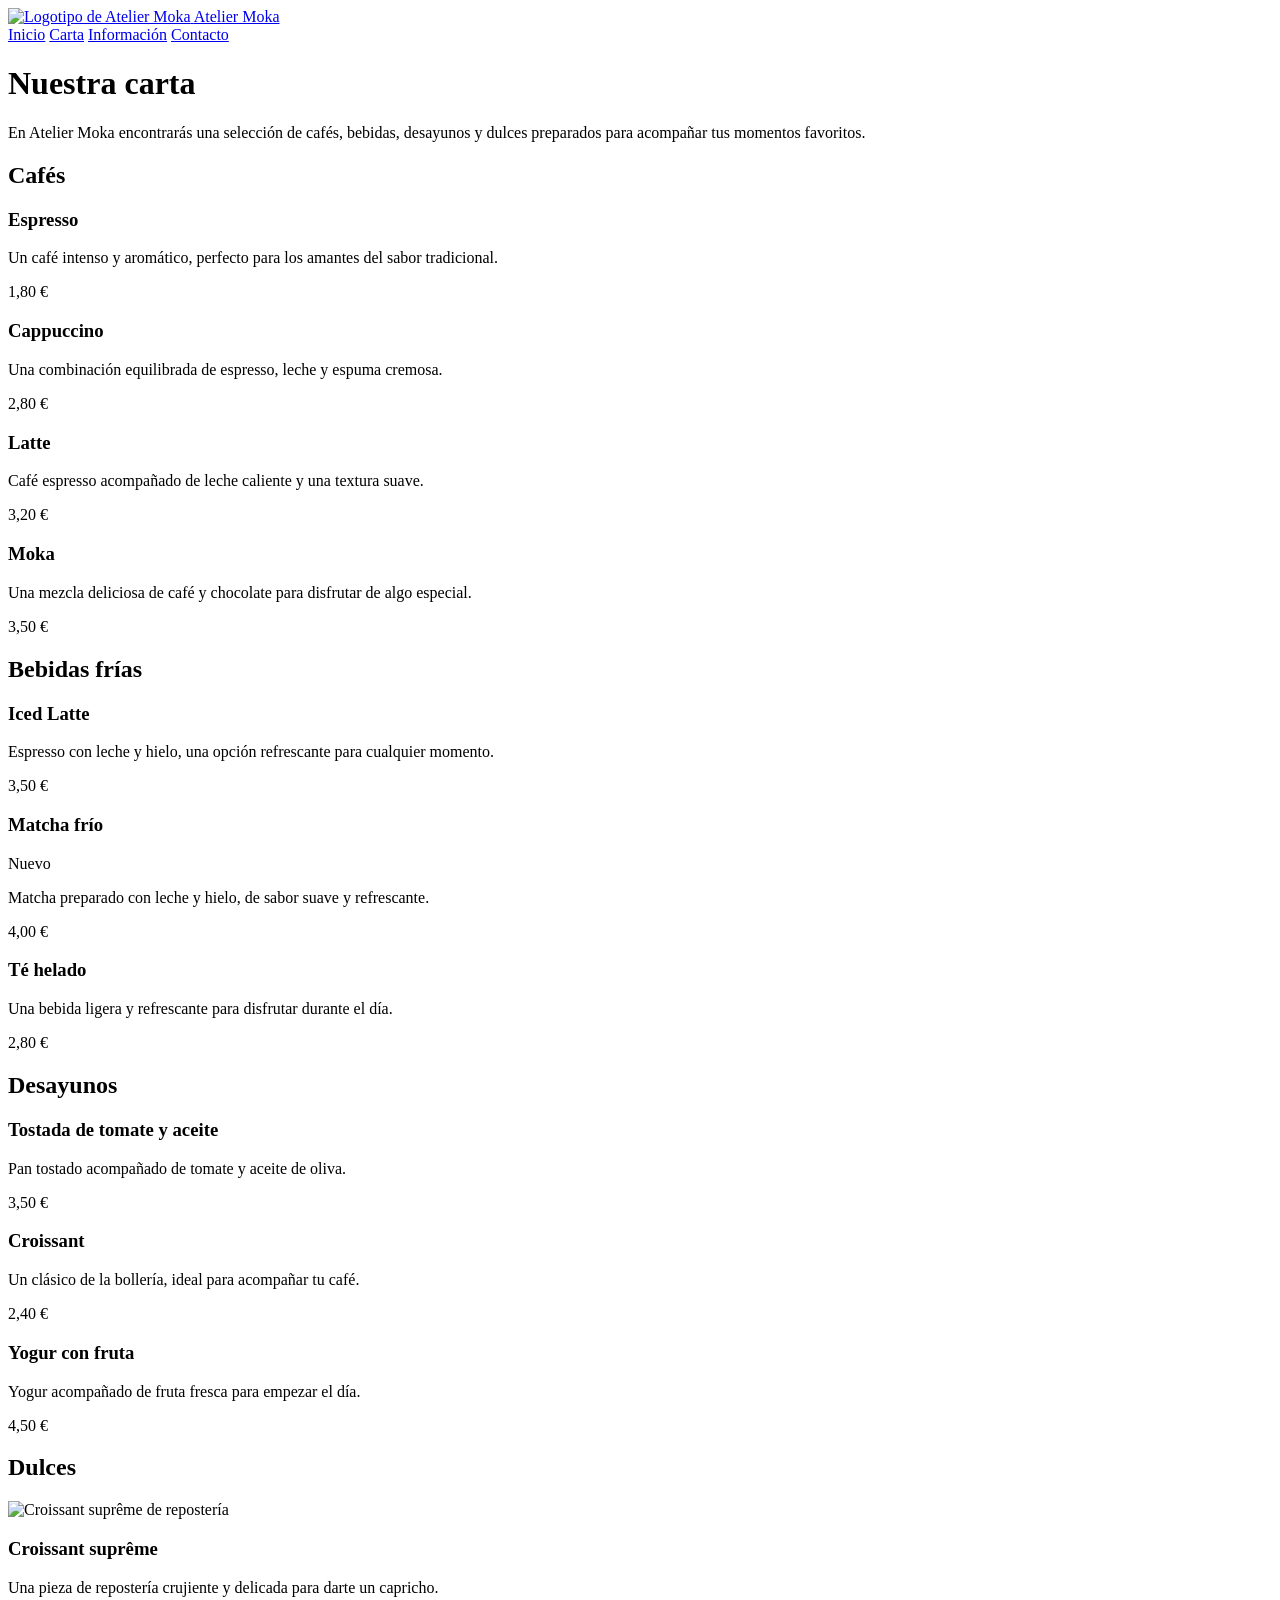
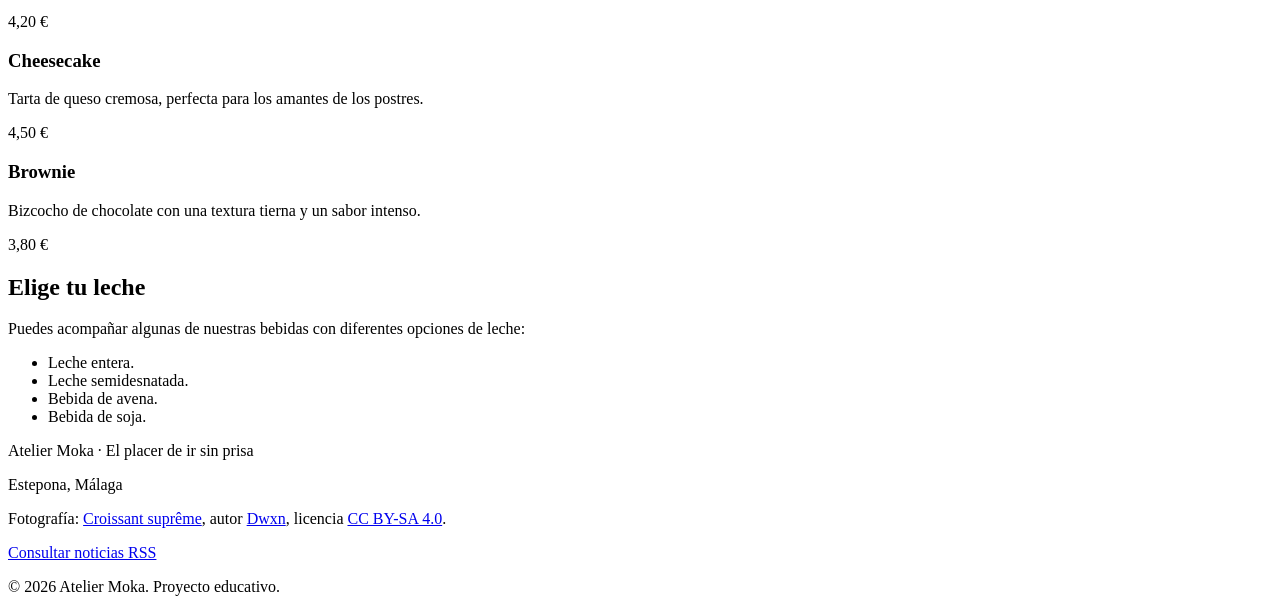
==== carta.html @ 33523281 "Estructura HTML5 base de las cuatro páginas Subida la base de la web: index.html, carta.html, info.h" ====
<!DOCTYPE html>
<html lang="es">

<head>
    <meta charset="UTF-8">
    <meta name="viewport" content="width=device-width, initial-scale=1.0">
    <title>Atelier Moka | Carta</title>
    <meta name="description" content="Descubre la carta de Atelier Moka: cafés, bebidas frías, desayunos y dulces.">
    <link rel="icon" href="favicon.ico">
    <link rel="alternate" type="application/rss+xml" title="Noticias de Atelier Moka" href="noticias.xml">
    <link rel="stylesheet" href="css/estilos.css">

</head>

<body>

    <header>
        <a href="index.html" class="logo">
            <img src="imagenes/logo.png" alt="Logotipo de Atelier Moka" width="100">
            <span>Atelier Moka</span>
        </a>

        <nav>
            <a href="index.html">Inicio</a>
            <a href="carta.html" class="activo">Carta</a>
            <a href="info.html">Información</a>
            <a href="contacto.html">Contacto</a>
        </nav>
    </header>

    <main>

        <h1>Nuestra carta</h1>

        <p>En Atelier Moka encontrarás una selección de cafés, bebidas, desayunos y dulces preparados para acompañar tus momentos favoritos.</p>

        <section>
            <h2>Cafés</h2>

            <div class="rejilla">

                <article class="tarjeta">
                    <h3>Espresso</h3>
                    <p>Un café intenso y aromático, perfecto para los amantes del sabor tradicional.</p>
                    <span class="precio">1,80 €</span>
                </article>

                <article class="tarjeta">
                    <h3>Cappuccino</h3>
                    <p>Una combinación equilibrada de espresso, leche y espuma cremosa.</p>
                    <span class="precio">2,80 €</span>
                </article>

                <article class="tarjeta">
                    <h3>Latte</h3>
                    <p>Café espresso acompañado de leche caliente y una textura suave.</p>
                    <span class="precio">3,20 €</span>
                </article>

                <article class="tarjeta">
                    <h3>Moka</h3>
                    <p>Una mezcla deliciosa de café y chocolate para disfrutar de algo especial.</p>
                    <span class="precio">3,50 €</span>
                </article>

            </div>
        </section>

        <section>
            <h2>Bebidas frías</h2>

            <div class="rejilla">

                <article class="tarjeta">
                    <h3>Iced Latte</h3>
                    <p>Espresso con leche y hielo, una opción refrescante para cualquier momento.</p>
                    <span class="precio">3,50 €</span>
                </article>

                <article class="tarjeta">
                    <h3>Matcha frío</h3>
                    <span class="etiqueta">Nuevo</span>
                    <p>Matcha preparado con leche y hielo, de sabor suave y refrescante.</p>
                    <span class="precio">4,00 €</span>
                </article>

                <article class="tarjeta">
                    <h3>Té helado</h3>
                    <p>Una bebida ligera y refrescante para disfrutar durante el día.</p>
                    <span class="precio">2,80 €</span>
                </article>

            </div>
        </section>

        <section>
            <h2>Desayunos</h2>

            <div class="rejilla">

                <article class="tarjeta">
                    <h3>Tostada de tomate y aceite</h3>
                    <p>Pan tostado acompañado de tomate y aceite de oliva.</p>
                    <span class="precio">3,50 €</span>
                </article>

                <article class="tarjeta">
                    <h3>Croissant</h3>
                    <p>Un clásico de la bollería, ideal para acompañar tu café.</p>
                    <span class="precio">2,40 €</span>
                </article>

                <article class="tarjeta">
                    <h3>Yogur con fruta</h3>
                    <p>Yogur acompañado de fruta fresca para empezar el día.</p>
                    <span class="precio">4,50 €</span>
                </article>

            </div>
        </section>

        <section>
            <h2>Dulces</h2>

            <img src="imagenes/reposteria.jpg" alt="Croissant suprême de repostería" width="300">

            <div class="rejilla">

                <article class="tarjeta">
                    <h3>Croissant suprême</h3>
                    <p>Una pieza de repostería crujiente y delicada para darte un capricho.</p>
                    <span class="precio">4,20 €</span>
                </article>

                <article class="tarjeta">
                    <h3>Cheesecake</h3>
                    <p>Tarta de queso cremosa, perfecta para los amantes de los postres.</p>
                    <span class="precio">4,50 €</span>
                </article>

                <article class="tarjeta">
                    <h3>Brownie</h3>
                    <p>Bizcocho de chocolate con una textura tierna y un sabor intenso.</p>
                    <span class="precio">3,80 €</span>
                </article>

            </div>
        </section>

        <section>
            <h2>Elige tu leche</h2>

            <p>Puedes acompañar algunas de nuestras bebidas con diferentes opciones de leche:</p>

            <ul>
                <li>Leche entera.</li>
                <li>Leche semidesnatada.</li>
                <li>Bebida de avena.</li>
                <li>Bebida de soja.</li>
            </ul>
        </section>

    </main>

    <footer>
        <p>Atelier Moka · El placer de ir sin prisa</p>
        <p>Estepona, Málaga</p>

        <p>
            Fotografía:
            <a href="https://commons.wikimedia.org/wiki/File:20231022_101836_Croissant_supr%C3%AAme.jpg">Croissant suprême</a>,
            autor <a href="https://commons.wikimedia.org/wiki/User:Dwxn">Dwxn</a>,
            licencia <a href="https://creativecommons.org/licenses/by-sa/4.0/">CC BY-SA 4.0</a>.
        </p>

        <p>
            <a href="noticias.xml">Consultar noticias RSS</a>
        </p>

        <p>© 2026 Atelier Moka. Proyecto educativo.</p>
    </footer>

</body>

</html>
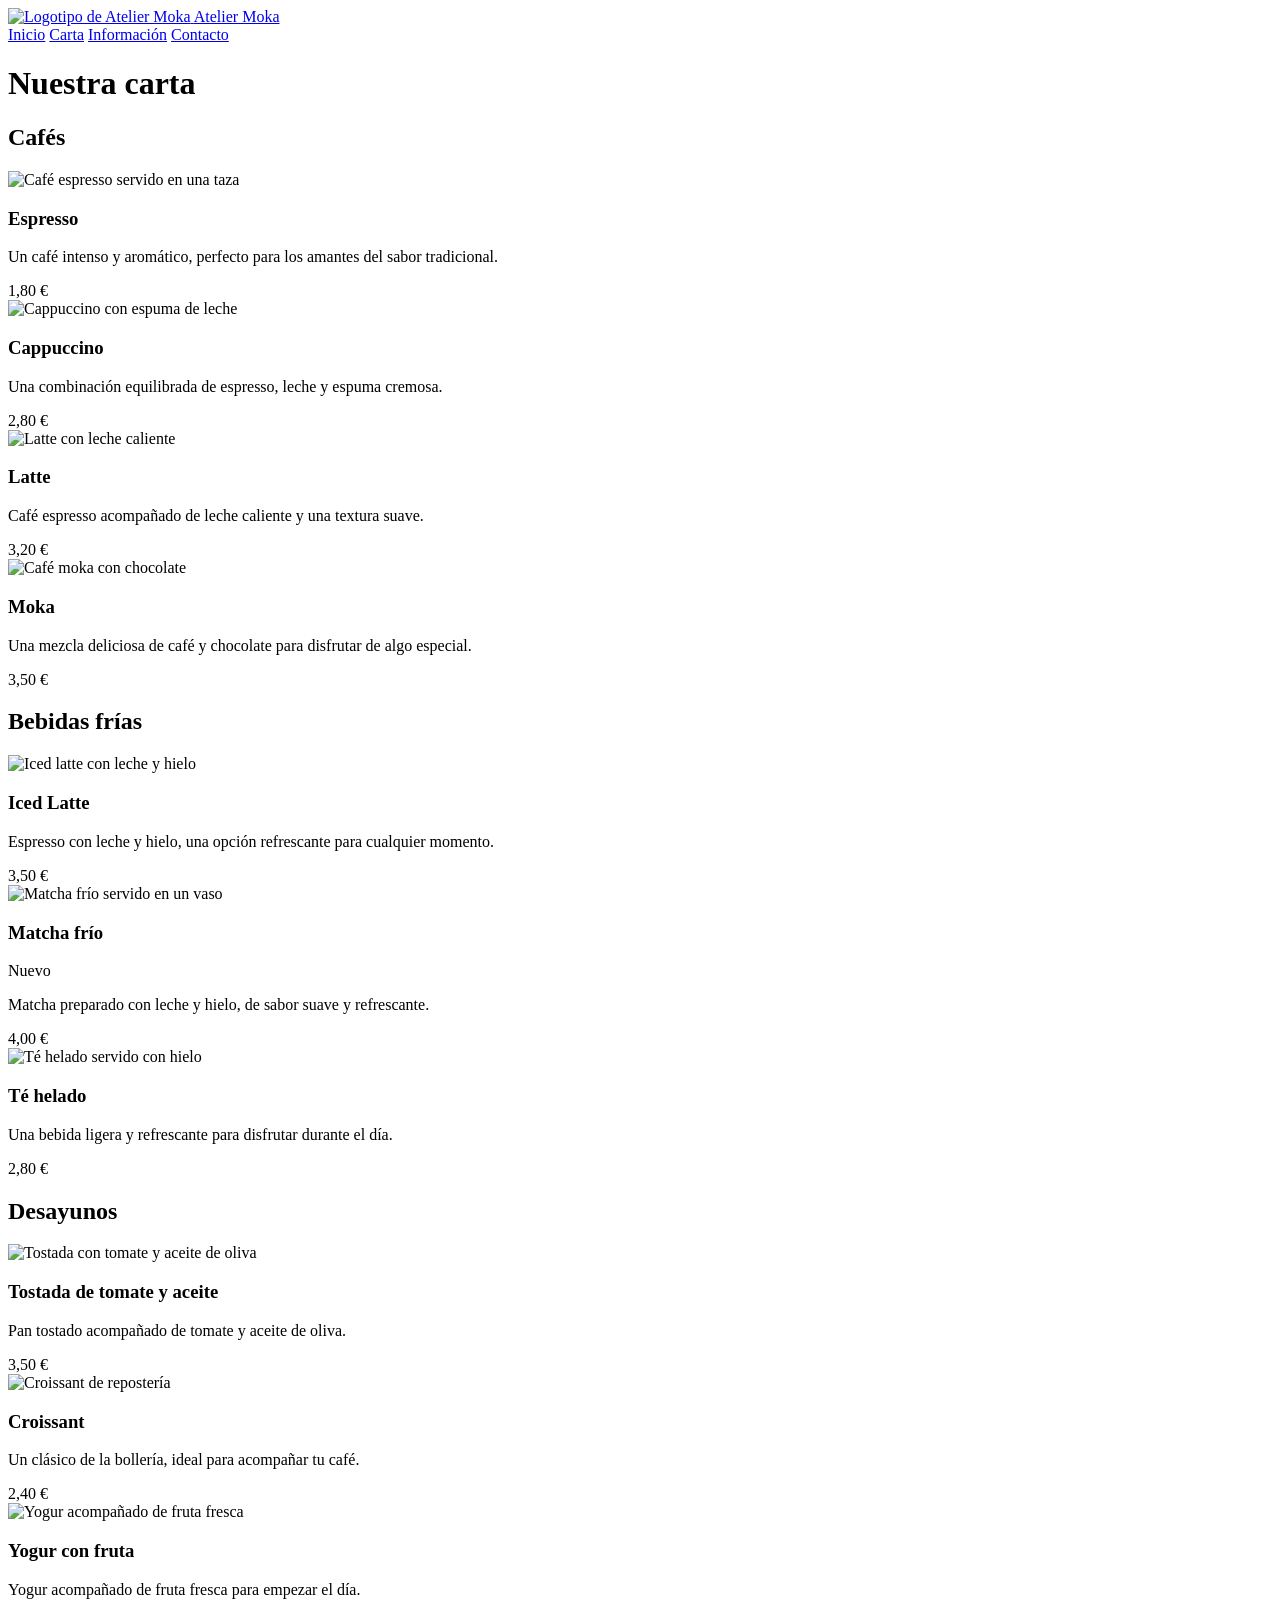
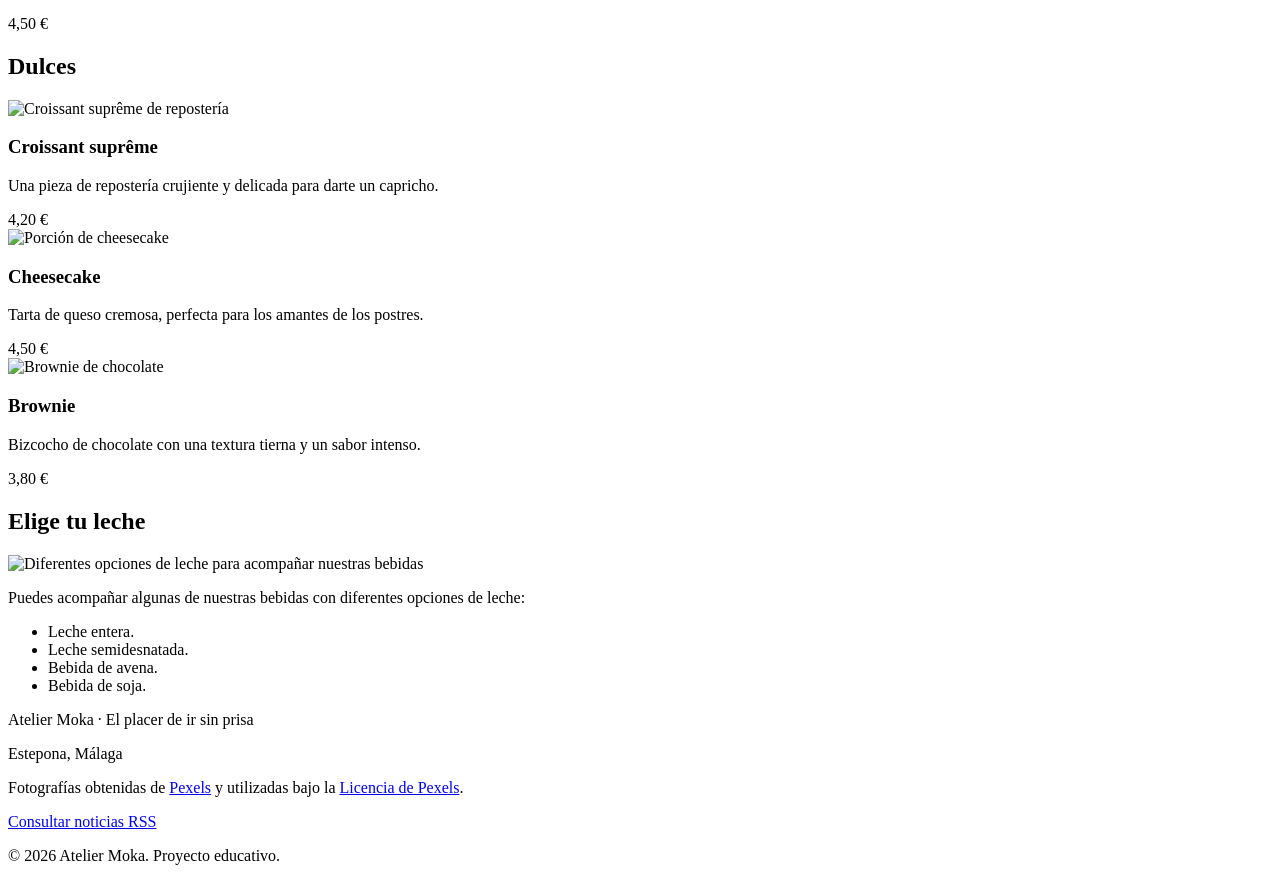
==== commit b0991577: "Reorganizados index, carta e info index.html: - Reorganizado el contenido y añadidas secciones de r" ====
--- a/carta.html
+++ b/carta.html
@@ -28,150 +28,164 @@
         </nav>
     </header>
 
-    <main>
+<main>
 
-        <h1>Nuestra carta</h1>
+    <h1>Nuestra carta</h1>
 
-        <p>En Atelier Moka encontrarás una selección de cafés, bebidas, desayunos y dulces preparados para acompañar tus momentos favoritos.</p>
+    <section class="carta">
+        <h2>Cafés</h2>
 
-        <section>
-            <h2>Cafés</h2>
+        <div class="rejilla">
 
-            <div class="rejilla">
+            <article class="tarjeta">
+                <img class="imagenproducto" src="imagenes/espresso.jpg" alt="Café espresso servido en una taza">
+                <h3>Espresso</h3>
+                <p>Un café intenso y aromático, perfecto para los amantes del sabor tradicional.</p>
+                <span class="precio">1,80 €</span>
+            </article>
 
-                <article class="tarjeta">
-                    <h3>Espresso</h3>
-                    <p>Un café intenso y aromático, perfecto para los amantes del sabor tradicional.</p>
-                    <span class="precio">1,80 €</span>
-                </article>
+            <article class="tarjeta">
+                <img class="imagenproducto" src="imagenes/capuccino.jpg" alt="Cappuccino con espuma de leche">
+                <h3>Cappuccino</h3>
+                <p>Una combinación equilibrada de espresso, leche y espuma cremosa.</p>
+                <span class="precio">2,80 €</span>
+            </article>
 
-                <article class="tarjeta">
-                    <h3>Cappuccino</h3>
-                    <p>Una combinación equilibrada de espresso, leche y espuma cremosa.</p>
-                    <span class="precio">2,80 €</span>
-                </article>
+            <article class="tarjeta">
+                <img class="imagenproducto" src="imagenes/icedlatte.jpg" alt="Latte con leche caliente">
+                <h3>Latte</h3>
+                <p>Café espresso acompañado de leche caliente y una textura suave.</p>
+                <span class="precio">3,20 €</span>
+            </article>
 
-                <article class="tarjeta">
-                    <h3>Latte</h3>
-                    <p>Café espresso acompañado de leche caliente y una textura suave.</p>
-                    <span class="precio">3,20 €</span>
-                </article>
+            <article class="tarjeta">
+                <img class="imagenproducto" src="imagenes/moka.jpg" alt="Café moka con chocolate">
+                <h3>Moka</h3>
+                <p>Una mezcla deliciosa de café y chocolate para disfrutar de algo especial.</p>
+                <span class="precio">3,50 €</span>
+            </article>
 
-                <article class="tarjeta">
-                    <h3>Moka</h3>
-                    <p>Una mezcla deliciosa de café y chocolate para disfrutar de algo especial.</p>
-                    <span class="precio">3,50 €</span>
-                </article>
+        </div>
+    </section>
 
-            </div>
-        </section>
+    <section class="carta">
+        <h2>Bebidas frías</h2>
 
-        <section>
-            <h2>Bebidas frías</h2>
+        <div class="rejilla">
 
-            <div class="rejilla">
+            <article class="tarjeta">
+                <img class="imagenproducto" src="imagenes/icedlatte.jpg" alt="Iced latte con leche y hielo">
+                <h3>Iced Latte</h3>
+                <p>Espresso con leche y hielo, una opción refrescante para cualquier momento.</p>
+                <span class="precio">3,50 €</span>
+            </article>
 
-                <article class="tarjeta">
-                    <h3>Iced Latte</h3>
-                    <p>Espresso con leche y hielo, una opción refrescante para cualquier momento.</p>
-                    <span class="precio">3,50 €</span>
-                </article>
+            <article class="tarjeta">
+                <img class="imagenproducto" src="imagenes/matcha.jpg" alt="Matcha frío servido en un vaso">
+                <h3>Matcha frío</h3>
+                <span class="etiqueta">Nuevo</span>
+                <p>Matcha preparado con leche y hielo, de sabor suave y refrescante.</p>
+                <span class="precio">4,00 €</span>
+            </article>
 
-                <article class="tarjeta">
-                    <h3>Matcha frío</h3>
-                    <span class="etiqueta">Nuevo</span>
-                    <p>Matcha preparado con leche y hielo, de sabor suave y refrescante.</p>
-                    <span class="precio">4,00 €</span>
-                </article>
+            <article class="tarjeta">
+                <img class="imagenproducto" src="imagenes/icedtea.jpg" alt="Té helado servido con hielo">
+                <h3>Té helado</h3>
+                <p>Una bebida ligera y refrescante para disfrutar durante el día.</p>
+                <span class="precio">2,80 €</span>
+            </article>
 
-                <article class="tarjeta">
-                    <h3>Té helado</h3>
-                    <p>Una bebida ligera y refrescante para disfrutar durante el día.</p>
-                    <span class="precio">2,80 €</span>
-                </article>
+        </div>
+    </section>
 
-            </div>
-        </section>
+    <section class="carta">
+        <h2>Desayunos</h2>
 
-        <section>
-            <h2>Desayunos</h2>
+        <div class="rejilla">
 
-            <div class="rejilla">
+            <article class="tarjeta">
+                <img class="imagenproducto" src="imagenes/tostada.jpg" alt="Tostada con tomate y aceite de oliva">
+                <h3>Tostada de tomate y aceite</h3>
+                <p>Pan tostado acompañado de tomate y aceite de oliva.</p>
+                <span class="precio">3,50 €</span>
+            </article>
 
-                <article class="tarjeta">
-                    <h3>Tostada de tomate y aceite</h3>
-                    <p>Pan tostado acompañado de tomate y aceite de oliva.</p>
-                    <span class="precio">3,50 €</span>
-                </article>
+            <article class="tarjeta">
+                <img class="imagenproducto" src="imagenes/croissant.jpg" alt="Croissant de repostería">
+                <h3>Croissant</h3>
+                <p>Un clásico de la bollería, ideal para acompañar tu café.</p>
+                <span class="precio">2,40 €</span>
+            </article>
 
-                <article class="tarjeta">
-                    <h3>Croissant</h3>
-                    <p>Un clásico de la bollería, ideal para acompañar tu café.</p>
-                    <span class="precio">2,40 €</span>
-                </article>
+            <article class="tarjeta">
+                <img class="imagenproducto" src="imagenes/yogur.jpg" alt="Yogur acompañado de fruta fresca">
+                <h3>Yogur con fruta</h3>
+                <p>Yogur acompañado de fruta fresca para empezar el día.</p>
+                <span class="precio">4,50 €</span>
+            </article>
 
-                <article class="tarjeta">
-                    <h3>Yogur con fruta</h3>
-                    <p>Yogur acompañado de fruta fresca para empezar el día.</p>
-                    <span class="precio">4,50 €</span>
-                </article>
+        </div>
+    </section>
 
-            </div>
-        </section>
+    <section class="carta">
+        <h2>Dulces</h2>
 
-        <section>
-            <h2>Dulces</h2>
+        <div class="rejilla">
 
-            <img src="imagenes/reposteria.jpg" alt="Croissant suprême de repostería" width="300">
+            <article class="tarjeta">
+                <img class="imagenproducto" src="imagenes/croissantsupreme.jpg" alt="Croissant suprême de repostería">
+                <h3>Croissant suprême</h3>
+                <p>Una pieza de repostería crujiente y delicada para darte un capricho.</p>
+                <span class="precio">4,20 €</span>
+            </article>
 
-            <div class="rejilla">
+            <article class="tarjeta">
+                <img class="imagenproducto" src="imagenes/cheescake.jpg" alt="Porción de cheesecake">
+                <h3>Cheesecake</h3>
+                <p>Tarta de queso cremosa, perfecta para los amantes de los postres.</p>
+                <span class="precio">4,50 €</span>
+            </article>
 
-                <article class="tarjeta">
-                    <h3>Croissant suprême</h3>
-                    <p>Una pieza de repostería crujiente y delicada para darte un capricho.</p>
-                    <span class="precio">4,20 €</span>
-                </article>
+            <article class="tarjeta">
+                <img class="imagenproducto" src="imagenes/brownie.jpg" alt="Brownie de chocolate">
+                <h3>Brownie</h3>
+                <p>Bizcocho de chocolate con una textura tierna y un sabor intenso.</p>
+                <span class="precio">3,80 €</span>
+            </article>
 
-                <article class="tarjeta">
-                    <h3>Cheesecake</h3>
-                    <p>Tarta de queso cremosa, perfecta para los amantes de los postres.</p>
-                    <span class="precio">4,50 €</span>
-                </article>
+        </div>
+    </section>
 
-                <article class="tarjeta">
-                    <h3>Brownie</h3>
-                    <p>Bizcocho de chocolate con una textura tierna y un sabor intenso.</p>
-                    <span class="precio">3,80 €</span>
-                </article>
+    <section class="carta">
+        <h2>Elige tu leche</h2>
 
-            </div>
-        </section>
+        <img src="imagenes/leches.jpg" alt="Diferentes opciones de leche para acompañar nuestras bebidas" width="300">
 
-        <section>
-            <h2>Elige tu leche</h2>
+        <p>Puedes acompañar algunas de nuestras bebidas con diferentes opciones de leche:</p>
 
-            <p>Puedes acompañar algunas de nuestras bebidas con diferentes opciones de leche:</p>
+        <ul>
+            <li>Leche entera.</li>
+            <li>Leche semidesnatada.</li>
+            <li>Bebida de avena.</li>
+            <li>Bebida de soja.</li>
+        </ul>
+    </section>
 
-            <ul>
-                <li>Leche entera.</li>
-                <li>Leche semidesnatada.</li>
-                <li>Bebida de avena.</li>
-                <li>Bebida de soja.</li>
-            </ul>
-        </section>
+</main>
 
-    </main>
+
 
     <footer>
         <p>Atelier Moka · El placer de ir sin prisa</p>
         <p>Estepona, Málaga</p>
 
         <p>
-            Fotografía:
-            <a href="https://commons.wikimedia.org/wiki/File:20231022_101836_Croissant_supr%C3%AAme.jpg">Croissant suprême</a>,
-            autor <a href="https://commons.wikimedia.org/wiki/User:Dwxn">Dwxn</a>,
-            licencia <a href="https://creativecommons.org/licenses/by-sa/4.0/">CC BY-SA 4.0</a>.
+            Fotografías obtenidas de
+            <a href="https://www.pexels.com/">Pexels</a>
+            y utilizadas bajo la
+            <a href="https://www.pexels.com/license/">Licencia de Pexels</a>.
         </p>
+
 
         <p>
             <a href="noticias.xml">Consultar noticias RSS</a>
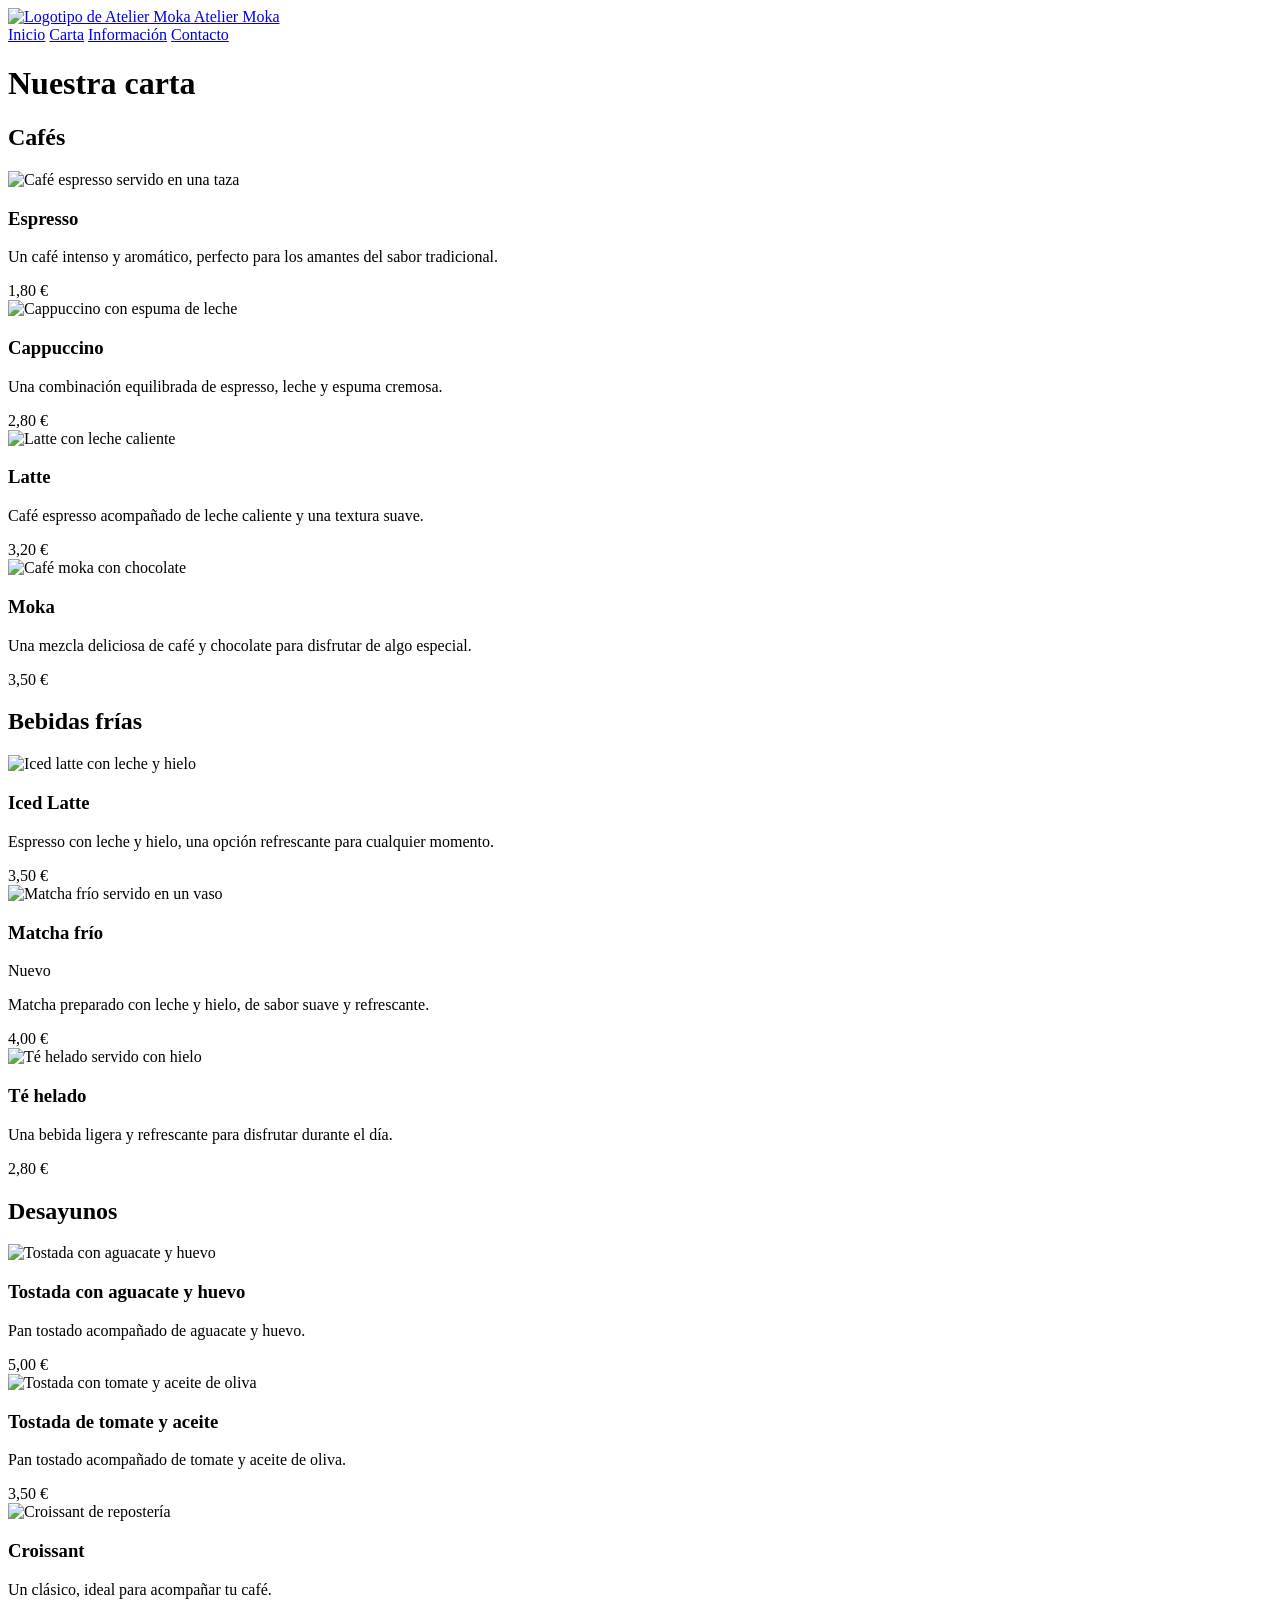
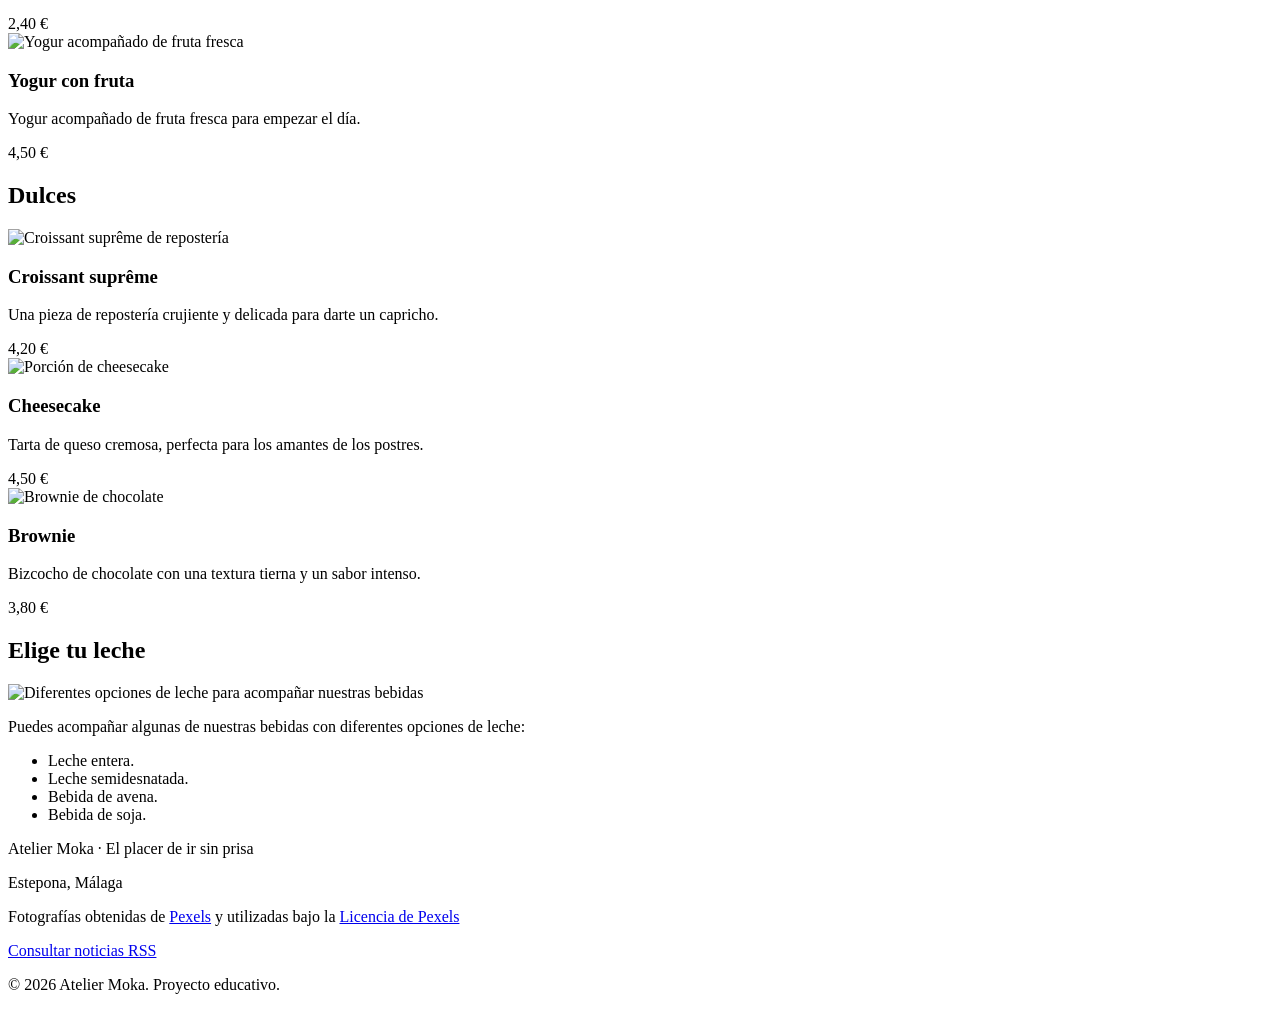
==== commit b6f6adb0: "Añadido estilos.css css/estilos.css: - Variables en :root para colores y tipografías, box-sizing: b" ====
--- a/carta.html
+++ b/carta.html
@@ -5,10 +5,15 @@
     <meta charset="UTF-8">
     <meta name="viewport" content="width=device-width, initial-scale=1.0">
     <title>Atelier Moka | Carta</title>
-    <meta name="description" content="Descubre la carta de Atelier Moka: cafés, bebidas frías, desayunos y dulces.">
+    <meta name="description" content="Descubre la carta de Atelier Moka: cafés, bebidas frías, desayunos y repostería.">
     <link rel="icon" href="favicon.ico">
     <link rel="alternate" type="application/rss+xml" title="Noticias de Atelier Moka" href="noticias.xml">
+
+    <link rel="preconnect" href="https://fonts.googleapis.com">
+    <link rel="preconnect" href="https://fonts.gstatic.com" crossorigin>
+    <link href="https://fonts.googleapis.com/css2?family=Cormorant+Garamond:ital,wght@0,300..700;1,300..700&family=DM+Sans:ital,opsz,wght@0,9..40,100..1000;1,9..40,100..1000&family=Manrope:wght@200..800&family=Zeyada&display=swap" rel="stylesheet">
     <link rel="stylesheet" href="css/estilos.css">
+    
 
 </head>
 
@@ -28,150 +33,159 @@
         </nav>
     </header>
 
-<main>
-
-    <h1>Nuestra carta</h1>
-
-    <section class="carta">
-        <h2>Cafés</h2>
-
-        <div class="rejilla">
-
-            <article class="tarjeta">
-                <img class="imagenproducto" src="imagenes/espresso.jpg" alt="Café espresso servido en una taza">
-                <h3>Espresso</h3>
-                <p>Un café intenso y aromático, perfecto para los amantes del sabor tradicional.</p>
-                <span class="precio">1,80 €</span>
-            </article>
-
-            <article class="tarjeta">
-                <img class="imagenproducto" src="imagenes/capuccino.jpg" alt="Cappuccino con espuma de leche">
-                <h3>Cappuccino</h3>
-                <p>Una combinación equilibrada de espresso, leche y espuma cremosa.</p>
-                <span class="precio">2,80 €</span>
-            </article>
-
-            <article class="tarjeta">
-                <img class="imagenproducto" src="imagenes/icedlatte.jpg" alt="Latte con leche caliente">
-                <h3>Latte</h3>
-                <p>Café espresso acompañado de leche caliente y una textura suave.</p>
-                <span class="precio">3,20 €</span>
-            </article>
-
-            <article class="tarjeta">
-                <img class="imagenproducto" src="imagenes/moka.jpg" alt="Café moka con chocolate">
-                <h3>Moka</h3>
-                <p>Una mezcla deliciosa de café y chocolate para disfrutar de algo especial.</p>
-                <span class="precio">3,50 €</span>
-            </article>
-
-        </div>
-    </section>
-
-    <section class="carta">
-        <h2>Bebidas frías</h2>
-
-        <div class="rejilla">
-
-            <article class="tarjeta">
-                <img class="imagenproducto" src="imagenes/icedlatte.jpg" alt="Iced latte con leche y hielo">
-                <h3>Iced Latte</h3>
-                <p>Espresso con leche y hielo, una opción refrescante para cualquier momento.</p>
-                <span class="precio">3,50 €</span>
-            </article>
-
-            <article class="tarjeta">
-                <img class="imagenproducto" src="imagenes/matcha.jpg" alt="Matcha frío servido en un vaso">
-                <h3>Matcha frío</h3>
-                <span class="etiqueta">Nuevo</span>
-                <p>Matcha preparado con leche y hielo, de sabor suave y refrescante.</p>
-                <span class="precio">4,00 €</span>
-            </article>
-
-            <article class="tarjeta">
-                <img class="imagenproducto" src="imagenes/icedtea.jpg" alt="Té helado servido con hielo">
-                <h3>Té helado</h3>
-                <p>Una bebida ligera y refrescante para disfrutar durante el día.</p>
-                <span class="precio">2,80 €</span>
-            </article>
-
-        </div>
-    </section>
-
-    <section class="carta">
-        <h2>Desayunos</h2>
-
-        <div class="rejilla">
-
-            <article class="tarjeta">
-                <img class="imagenproducto" src="imagenes/tostada.jpg" alt="Tostada con tomate y aceite de oliva">
-                <h3>Tostada de tomate y aceite</h3>
-                <p>Pan tostado acompañado de tomate y aceite de oliva.</p>
-                <span class="precio">3,50 €</span>
-            </article>
-
-            <article class="tarjeta">
-                <img class="imagenproducto" src="imagenes/croissant.jpg" alt="Croissant de repostería">
-                <h3>Croissant</h3>
-                <p>Un clásico de la bollería, ideal para acompañar tu café.</p>
-                <span class="precio">2,40 €</span>
-            </article>
-
-            <article class="tarjeta">
-                <img class="imagenproducto" src="imagenes/yogur.jpg" alt="Yogur acompañado de fruta fresca">
-                <h3>Yogur con fruta</h3>
-                <p>Yogur acompañado de fruta fresca para empezar el día.</p>
-                <span class="precio">4,50 €</span>
-            </article>
-
-        </div>
-    </section>
-
-    <section class="carta">
-        <h2>Dulces</h2>
-
-        <div class="rejilla">
-
-            <article class="tarjeta">
-                <img class="imagenproducto" src="imagenes/croissantsupreme.jpg" alt="Croissant suprême de repostería">
-                <h3>Croissant suprême</h3>
-                <p>Una pieza de repostería crujiente y delicada para darte un capricho.</p>
-                <span class="precio">4,20 €</span>
-            </article>
-
-            <article class="tarjeta">
-                <img class="imagenproducto" src="imagenes/cheescake.jpg" alt="Porción de cheesecake">
-                <h3>Cheesecake</h3>
-                <p>Tarta de queso cremosa, perfecta para los amantes de los postres.</p>
-                <span class="precio">4,50 €</span>
-            </article>
-
-            <article class="tarjeta">
-                <img class="imagenproducto" src="imagenes/brownie.jpg" alt="Brownie de chocolate">
-                <h3>Brownie</h3>
-                <p>Bizcocho de chocolate con una textura tierna y un sabor intenso.</p>
-                <span class="precio">3,80 €</span>
-            </article>
-
-        </div>
-    </section>
-
-    <section class="carta">
-        <h2>Elige tu leche</h2>
-
-        <img src="imagenes/leches.jpg" alt="Diferentes opciones de leche para acompañar nuestras bebidas" width="300">
-
-        <p>Puedes acompañar algunas de nuestras bebidas con diferentes opciones de leche:</p>
-
-        <ul>
-            <li>Leche entera.</li>
-            <li>Leche semidesnatada.</li>
-            <li>Bebida de avena.</li>
-            <li>Bebida de soja.</li>
-        </ul>
-    </section>
-
-</main>
+    <main>
+
+        <h1>Nuestra carta</h1>
+
+        <section class="carta">
+            <h2>Cafés</h2>
+
+            <div class="rejilla">
+
+                <article class="tarjeta">
+                    <img class="imagenproducto" src="imagenes/espresso.jpg" alt="Café espresso servido en una taza">
+                    <h3>Espresso</h3>
+                    <p>Un café intenso y aromático, perfecto para los amantes del sabor tradicional.</p>
+                    <span class="precio">1,80 €</span>
+                </article>
+
+                <article class="tarjeta">
+                    <img class="imagenproducto" src="imagenes/capuccino.jpg" alt="Cappuccino con espuma de leche">
+                    <h3>Cappuccino</h3>
+                    <p>Una combinación equilibrada de espresso, leche y espuma cremosa.</p>
+                    <span class="precio">2,80 €</span>
+                </article>
+
+                <article class="tarjeta">
+                    <img class="imagenproducto" src="imagenes/latte.jpg" alt="Latte con leche caliente">
+                    <h3>Latte</h3>
+                    <p>Café espresso acompañado de leche caliente y una textura suave.</p>
+                    <span class="precio">3,20 €</span>
+                </article>
+
+                <article class="tarjeta">
+                    <img class="imagenproducto" src="imagenes/moka.jpg" alt="Café moka con chocolate">
+                    <h3>Moka</h3>
+                    <p>Una mezcla deliciosa de café y chocolate para disfrutar de algo especial.</p>
+                    <span class="precio">3,50 €</span>
+                </article>
+
+            </div>
+        </section>
+
+        <section class="carta">
+            <h2>Bebidas frías</h2>
+
+            <div class="rejilla">
+
+                <article class="tarjeta">
+                    <img class="imagenproducto" src="imagenes/icedlatte.jpg" alt="Iced latte con leche y hielo">
+                    <h3>Iced Latte</h3>
+                    <p>Espresso con leche y hielo, una opción refrescante para cualquier momento.</p>
+                    <span class="precio">3,50 €</span>
+                </article>
+
+                <article class="tarjeta">
+                    <img class="imagenproducto" src="imagenes/matcha.jpg" alt="Matcha frío servido en un vaso">
+                    <h3>Matcha frío</h3>
+                    <span class="etiqueta">Nuevo</span>
+                    <p>Matcha preparado con leche y hielo, de sabor suave y refrescante.</p>
+                    <span class="precio">4,00 €</span>
+                </article>
+
+                <article class="tarjeta">
+                    <img class="imagenproducto" src="imagenes/icedtea.jpg" alt="Té helado servido con hielo">
+                    <h3>Té helado</h3>
+                    <p>Una bebida ligera y refrescante para disfrutar durante el día.</p>
+                    <span class="precio">2,80 €</span>
+                </article>
+
+            </div>
+        </section>
+
+        <section class="carta">
+            <h2>Desayunos</h2>
+
+            <div class="rejilla">
+
+                <article class="tarjeta">
+                    <img class="imagenproducto" src="imagenes/tostada2.jpg" alt="Tostada con aguacate y huevo">
+                    <h3>Tostada con aguacate y huevo</h3>
+                    <p>Pan tostado acompañado de aguacate y huevo.</p>
+                    <span class="precio">5,00 €</span>
+                </article>
+
+                <article class="tarjeta">
+                    <img class="imagenproducto" src="imagenes/tostada.jpg" alt="Tostada con tomate y aceite de oliva">
+                    <h3>Tostada de tomate y aceite</h3>
+                    <p>Pan tostado acompañado de tomate y aceite de oliva.</p>
+                    <span class="precio">3,50 €</span>
+                </article>
+
+                <article class="tarjeta">
+                    <img class="imagenproducto" src="imagenes/croissant.jpg" alt="Croissant de repostería">
+                    <h3>Croissant</h3>
+                    <p>Un clásico, ideal para acompañar tu café.</p>
+                    <span class="precio">2,40 €</span>
+                </article>
+
+                <article class="tarjeta">
+                    <img class="imagenproducto" src="imagenes/yogur.jpg" alt="Yogur acompañado de fruta fresca">
+                    <h3>Yogur con fruta</h3>
+                    <p>Yogur acompañado de fruta fresca para empezar el día.</p>
+                    <span class="precio">4,50 €</span>
+                </article>
+
+            </div>
+        </section>
+
+        <section class="carta">
+            <h2>Dulces</h2>
+
+            <div class="rejilla">
+
+                <article class="tarjeta">
+                    <img class="imagenproducto" src="imagenes/croissantsupreme.jpg"
+                        alt="Croissant suprême de repostería">
+                    <h3>Croissant suprême</h3>
+                    <p>Una pieza de repostería crujiente y delicada para darte un capricho.</p>
+                    <span class="precio">4,20 €</span>
+                </article>
+
+                <article class="tarjeta">
+                    <img class="imagenproducto" src="imagenes/cheescake.jpg" alt="Porción de cheesecake">
+                    <h3>Cheesecake</h3>
+                    <p>Tarta de queso cremosa, perfecta para los amantes de los postres.</p>
+                    <span class="precio">4,50 €</span>
+                </article>
+
+                <article class="tarjeta">
+                    <img class="imagenproducto" src="imagenes/brownie.jpg" alt="Brownie de chocolate">
+                    <h3>Brownie</h3>
+                    <p>Bizcocho de chocolate con una textura tierna y un sabor intenso.</p>
+                    <span class="precio">3,80 €</span>
+                </article>
+
+            </div>
+        </section>
+
+        <section class="carta">
+            <h2>Elige tu leche</h2>
+
+            <img src="imagenes/leches.jpg" alt="Diferentes opciones de leche para acompañar nuestras bebidas"
+                width="300">
+
+            <p>Puedes acompañar algunas de nuestras bebidas con diferentes opciones de leche:</p>
+
+            <ul>
+                <li>Leche entera.</li>
+                <li>Leche semidesnatada.</li>
+                <li>Bebida de avena.</li>
+                <li>Bebida de soja.</li>
+            </ul>
+        </section>
+
+    </main>
 
 
 
@@ -181,9 +195,9 @@
 
         <p>
             Fotografías obtenidas de
-            <a href="https://www.pexels.com/">Pexels</a>
+            <a href="https://www.pexels.com/" target="_blank" rel="noopener">Pexels</a>
             y utilizadas bajo la
-            <a href="https://www.pexels.com/license/">Licencia de Pexels</a>.
+            <a href="https://www.pexels.com/license/" target="_blank" rel="noopener">Licencia de Pexels</a>
         </p>
 
 
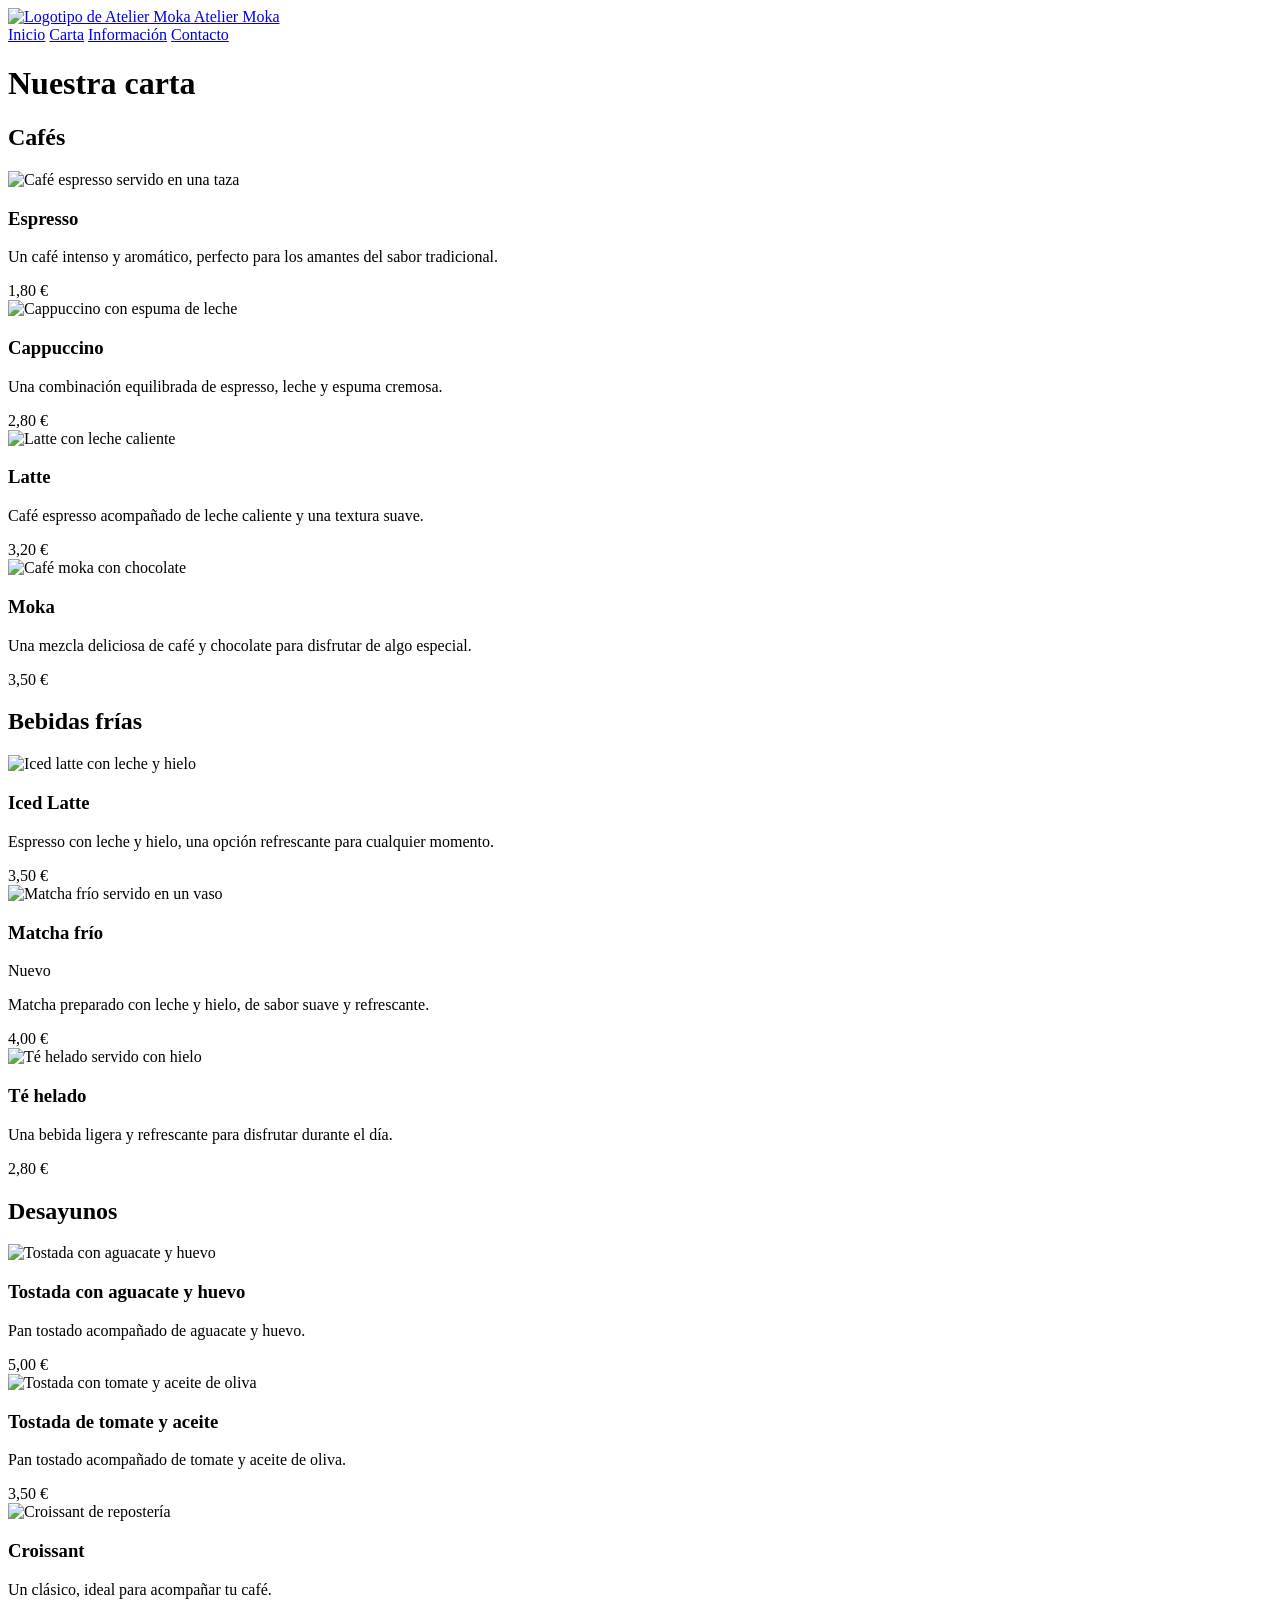
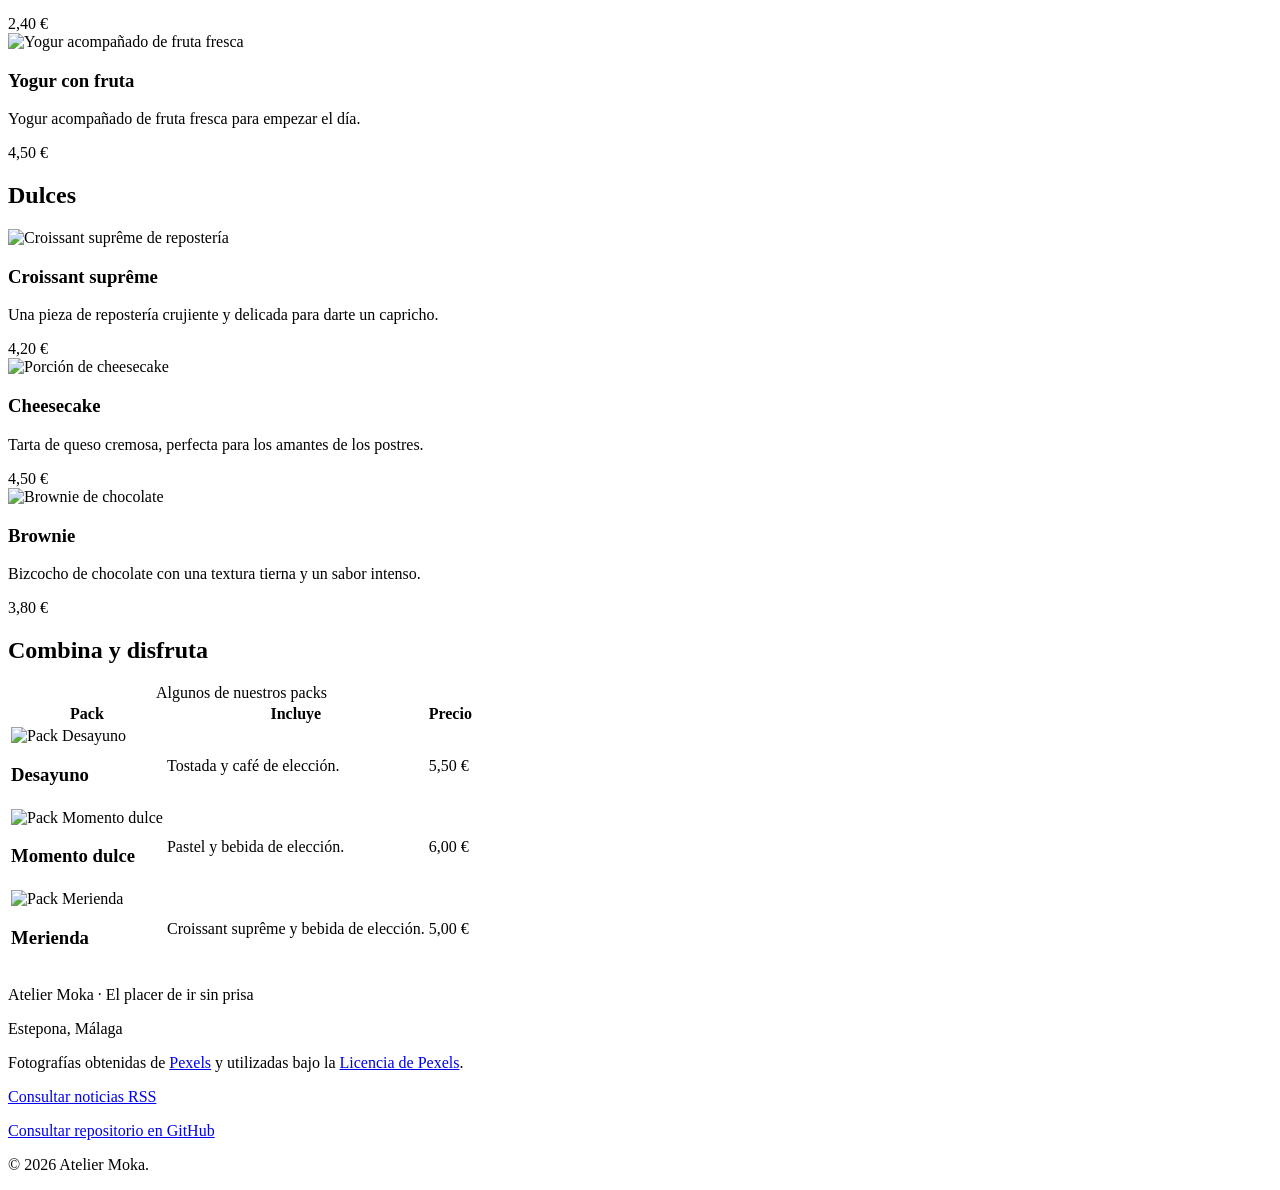
==== commit b2cb8fa5: "html y css definitivos" ====
--- a/carta.html
+++ b/carta.html
@@ -4,24 +4,30 @@
 <head>
     <meta charset="UTF-8">
     <meta name="viewport" content="width=device-width, initial-scale=1.0">
+
     <title>Atelier Moka | Carta</title>
+
     <meta name="description" content="Descubre la carta de Atelier Moka: cafés, bebidas frías, desayunos y repostería.">
+
     <link rel="icon" href="favicon.ico">
     <link rel="alternate" type="application/rss+xml" title="Noticias de Atelier Moka" href="noticias.xml">
 
     <link rel="preconnect" href="https://fonts.googleapis.com">
     <link rel="preconnect" href="https://fonts.gstatic.com" crossorigin>
-    <link href="https://fonts.googleapis.com/css2?family=Cormorant+Garamond:ital,wght@0,300..700;1,300..700&family=DM+Sans:ital,opsz,wght@0,9..40,100..1000;1,9..40,100..1000&family=Manrope:wght@200..800&family=Zeyada&display=swap" rel="stylesheet">
+
+    <link
+        href="https://fonts.googleapis.com/css2?family=Cormorant+Garamond:wght@600&family=DM+Sans:wght@500;600&family=Manrope:wght@400;500;700&family=Zeyada&display=swap"
+        rel="stylesheet">
+
     <link rel="stylesheet" href="css/estilos.css">
-    
-
 </head>
 
 <body>
 
+    <!-- CABECERA Y NAVEGACIÓN -->
     <header>
         <a href="index.html" class="logo">
-            <img src="imagenes/logo.png" alt="Logotipo de Atelier Moka" width="100">
+            <img src="imagenes/logosvg.svg" alt="Logotipo de Atelier Moka">
             <span>Atelier Moka</span>
         </a>
 
@@ -37,6 +43,8 @@
 
         <h1>Nuestra carta</h1>
 
+
+        <!-- SECCIÓN DE CAFÉS -->
         <section class="carta">
             <h2>Cafés</h2>
 
@@ -45,34 +53,48 @@
                 <article class="tarjeta">
                     <img class="imagenproducto" src="imagenes/espresso.jpg" alt="Café espresso servido en una taza">
                     <h3>Espresso</h3>
-                    <p>Un café intenso y aromático, perfecto para los amantes del sabor tradicional.</p>
+                    <p>
+                        Un café intenso y aromático, perfecto para
+                        los amantes del sabor tradicional.
+                    </p>
                     <span class="precio">1,80 €</span>
                 </article>
 
                 <article class="tarjeta">
                     <img class="imagenproducto" src="imagenes/capuccino.jpg" alt="Cappuccino con espuma de leche">
                     <h3>Cappuccino</h3>
-                    <p>Una combinación equilibrada de espresso, leche y espuma cremosa.</p>
+                    <p>
+                        Una combinación equilibrada de espresso,
+                        leche y espuma cremosa.
+                    </p>
                     <span class="precio">2,80 €</span>
                 </article>
 
                 <article class="tarjeta">
                     <img class="imagenproducto" src="imagenes/latte.jpg" alt="Latte con leche caliente">
                     <h3>Latte</h3>
-                    <p>Café espresso acompañado de leche caliente y una textura suave.</p>
+                    <p>
+                        Café espresso acompañado de leche caliente
+                        y una textura suave.
+                    </p>
                     <span class="precio">3,20 €</span>
                 </article>
 
                 <article class="tarjeta">
                     <img class="imagenproducto" src="imagenes/moka.jpg" alt="Café moka con chocolate">
                     <h3>Moka</h3>
-                    <p>Una mezcla deliciosa de café y chocolate para disfrutar de algo especial.</p>
+                    <p>
+                        Una mezcla deliciosa de café y chocolate
+                        para disfrutar de algo especial.
+                    </p>
                     <span class="precio">3,50 €</span>
                 </article>
 
             </div>
         </section>
 
+
+        <!-- SECCIÓN DE BEBIDAS FRÍAS -->
         <section class="carta">
             <h2>Bebidas frías</h2>
 
@@ -81,7 +103,10 @@
                 <article class="tarjeta">
                     <img class="imagenproducto" src="imagenes/icedlatte.jpg" alt="Iced latte con leche y hielo">
                     <h3>Iced Latte</h3>
-                    <p>Espresso con leche y hielo, una opción refrescante para cualquier momento.</p>
+                    <p>
+                        Espresso con leche y hielo, una opción
+                        refrescante para cualquier momento.
+                    </p>
                     <span class="precio">3,50 €</span>
                 </article>
 
@@ -89,20 +114,28 @@
                     <img class="imagenproducto" src="imagenes/matcha.jpg" alt="Matcha frío servido en un vaso">
                     <h3>Matcha frío</h3>
                     <span class="etiqueta">Nuevo</span>
-                    <p>Matcha preparado con leche y hielo, de sabor suave y refrescante.</p>
+                    <p>
+                        Matcha preparado con leche y hielo,
+                        de sabor suave y refrescante.
+                    </p>
                     <span class="precio">4,00 €</span>
                 </article>
 
                 <article class="tarjeta">
                     <img class="imagenproducto" src="imagenes/icedtea.jpg" alt="Té helado servido con hielo">
                     <h3>Té helado</h3>
-                    <p>Una bebida ligera y refrescante para disfrutar durante el día.</p>
+                    <p>
+                        Una bebida ligera y refrescante para
+                        disfrutar durante el día.
+                    </p>
                     <span class="precio">2,80 €</span>
                 </article>
 
             </div>
         </section>
 
+
+        <!-- SECCIÓN DE DESAYUNOS -->
         <section class="carta">
             <h2>Desayunos</h2>
 
@@ -111,34 +144,46 @@
                 <article class="tarjeta">
                     <img class="imagenproducto" src="imagenes/tostada2.jpg" alt="Tostada con aguacate y huevo">
                     <h3>Tostada con aguacate y huevo</h3>
-                    <p>Pan tostado acompañado de aguacate y huevo.</p>
+                    <p>
+                        Pan tostado acompañado de aguacate y huevo.
+                    </p>
                     <span class="precio">5,00 €</span>
                 </article>
 
                 <article class="tarjeta">
                     <img class="imagenproducto" src="imagenes/tostada.jpg" alt="Tostada con tomate y aceite de oliva">
                     <h3>Tostada de tomate y aceite</h3>
-                    <p>Pan tostado acompañado de tomate y aceite de oliva.</p>
+                    <p>
+                        Pan tostado acompañado de tomate
+                        y aceite de oliva.
+                    </p>
                     <span class="precio">3,50 €</span>
                 </article>
 
                 <article class="tarjeta">
                     <img class="imagenproducto" src="imagenes/croissant.jpg" alt="Croissant de repostería">
                     <h3>Croissant</h3>
-                    <p>Un clásico, ideal para acompañar tu café.</p>
+                    <p>
+                        Un clásico, ideal para acompañar tu café.
+                    </p>
                     <span class="precio">2,40 €</span>
                 </article>
 
                 <article class="tarjeta">
                     <img class="imagenproducto" src="imagenes/yogur.jpg" alt="Yogur acompañado de fruta fresca">
                     <h3>Yogur con fruta</h3>
-                    <p>Yogur acompañado de fruta fresca para empezar el día.</p>
+                    <p>
+                        Yogur acompañado de fruta fresca
+                        para empezar el día.
+                    </p>
                     <span class="precio">4,50 €</span>
                 </article>
 
             </div>
         </section>
 
+
+        <!-- SECCIÓN DE DULCES -->
         <section class="carta">
             <h2>Dulces</h2>
 
@@ -148,64 +193,101 @@
                     <img class="imagenproducto" src="imagenes/croissantsupreme.jpg"
                         alt="Croissant suprême de repostería">
                     <h3>Croissant suprême</h3>
-                    <p>Una pieza de repostería crujiente y delicada para darte un capricho.</p>
+                    <p>
+                        Una pieza de repostería crujiente y delicada
+                        para darte un capricho.
+                    </p>
                     <span class="precio">4,20 €</span>
                 </article>
 
                 <article class="tarjeta">
                     <img class="imagenproducto" src="imagenes/cheescake.jpg" alt="Porción de cheesecake">
                     <h3>Cheesecake</h3>
-                    <p>Tarta de queso cremosa, perfecta para los amantes de los postres.</p>
+                    <p>
+                        Tarta de queso cremosa, perfecta para
+                        los amantes de los postres.
+                    </p>
                     <span class="precio">4,50 €</span>
                 </article>
 
                 <article class="tarjeta">
                     <img class="imagenproducto" src="imagenes/brownie.jpg" alt="Brownie de chocolate">
                     <h3>Brownie</h3>
-                    <p>Bizcocho de chocolate con una textura tierna y un sabor intenso.</p>
+                    <p>
+                        Bizcocho de chocolate con una textura
+                        tierna y un sabor intenso.
+                    </p>
                     <span class="precio">3,80 €</span>
                 </article>
 
             </div>
         </section>
 
-        <section class="carta">
-            <h2>Elige tu leche</h2>
-
-            <img src="imagenes/leches.jpg" alt="Diferentes opciones de leche para acompañar nuestras bebidas"
-                width="300">
-
-            <p>Puedes acompañar algunas de nuestras bebidas con diferentes opciones de leche:</p>
-
-            <ul>
-                <li>Leche entera.</li>
-                <li>Leche semidesnatada.</li>
-                <li>Bebida de avena.</li>
-                <li>Bebida de soja.</li>
-            </ul>
+
+        <!-- SECCIÓN DE PACKS -->
+        <section class="carta">
+            <h2>Combina y disfruta</h2>
+
+            <div class="tabla-responsive">
+                <table>
+                    <caption>Algunos de nuestros packs</caption>
+
+                    <thead>
+                        <tr>
+                            <th>Pack</th>
+                            <th>Incluye</th>
+                            <th>Precio</th>
+                        </tr>
+                    </thead>
+
+                    <tbody>
+                        <tr>
+                            <td>
+                                <img src="imagenes/pack1.jpg" alt="Pack Desayuno">
+                                <h3>Desayuno</h3>
+                            </td>
+                            <td>Tostada y café de elección.</td>
+                            <td>5,50 €</td>
+                        </tr>
+
+                        <tr>
+                            <td>
+                                <img src="imagenes/pack2.jpg" alt="Pack Momento dulce">
+                                <h3>Momento dulce</h3>
+                            </td>
+                            <td>Pastel y bebida de elección.</td>
+                            <td>6,00 €</td>
+                        </tr>
+
+                        <tr>
+                            <td>
+                                <img src="imagenes/pack3.jpg" alt="Pack Merienda">
+                                <h3>Merienda</h3>
+                            </td>
+                            <td>Croissant suprême y bebida de elección.</td>
+                            <td>5,00 €</td>
+                        </tr>
+                    </tbody>
+                </table>
+            </div>
         </section>
 
     </main>
 
-
-
+    <!-- PIE DE PÁGINA -->
     <footer>
-        <p>Atelier Moka · El placer de ir sin prisa</p>
+        <p class="nombre-footer">Atelier Moka · El placer de ir sin prisa</p>
         <p>Estepona, Málaga</p>
-
-        <p>
+        <p class="licencias">
             Fotografías obtenidas de
             <a href="https://www.pexels.com/" target="_blank" rel="noopener">Pexels</a>
             y utilizadas bajo la
-            <a href="https://www.pexels.com/license/" target="_blank" rel="noopener">Licencia de Pexels</a>
+            <a href="https://www.pexels.com/license/" target="_blank" rel="noopener">Licencia de Pexels</a>.
         </p>
-
-
-        <p>
-            <a href="noticias.xml">Consultar noticias RSS</a>
-        </p>
-
-        <p>© 2026 Atelier Moka. Proyecto educativo.</p>
+        <p><a href="noticias.xml">Consultar noticias RSS</a></p>
+        <p><a href="https://github.com/yasmineelabbassikhallouqi/Atelier-Moka" target="_blank" rel="noopener">Consultar
+                repositorio en GitHub</a></p>
+        <p class="copyright">© 2026 Atelier Moka.</p>
     </footer>
 
 </body>
